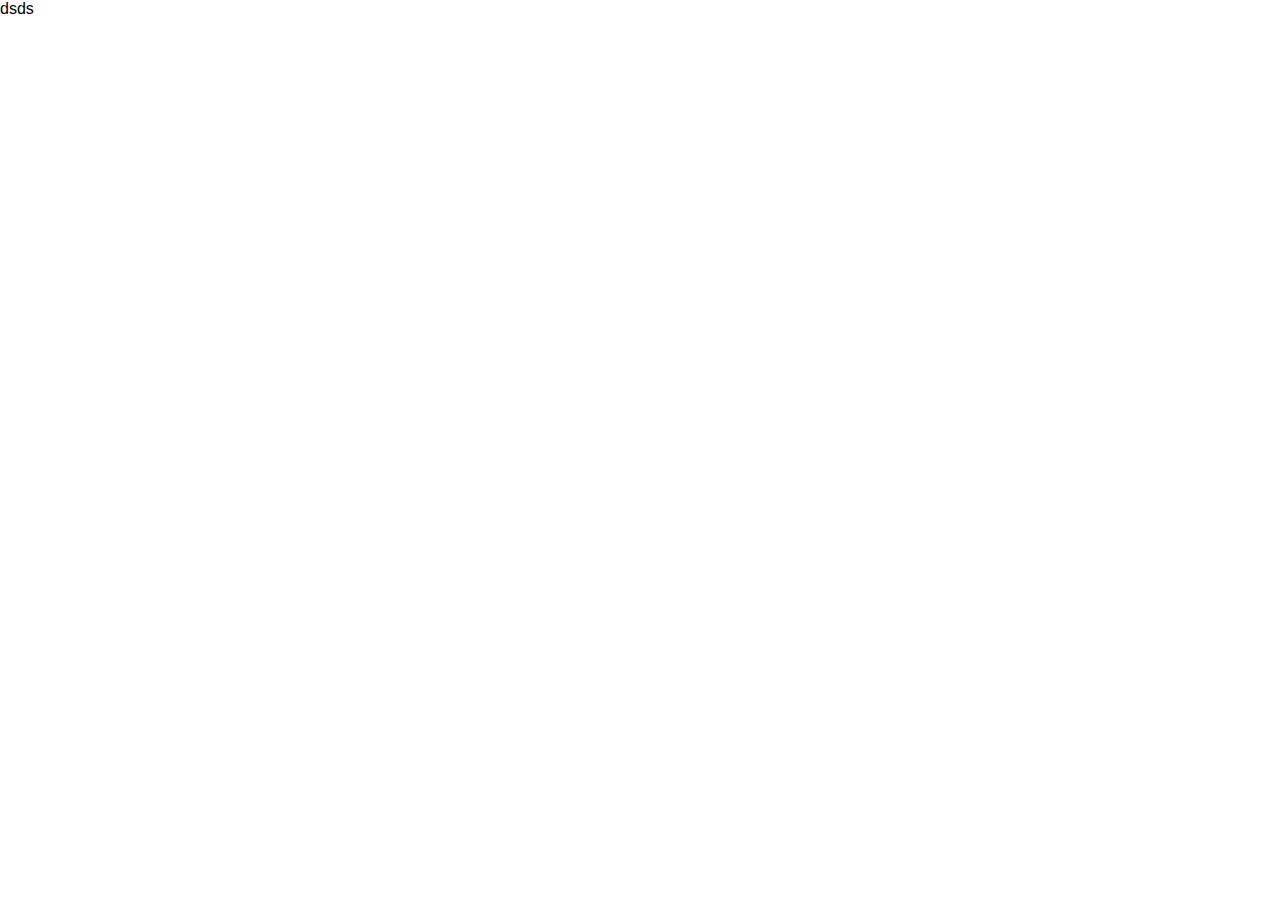
==== campanha.html @ 8afc04b5 "páginas internas" ====
<!DOCTYPE html>
<html lang="pt-br">
<head>
    <meta charset="UTF-8">
    <meta http-equiv="X-UA-Compatible" content="IE=edge">
    <meta name="viewport" content="width=device-width, initial-scale=1.0">
    <title>Campanhas Publicitárias</title>
    <link rel="stylesheet" href="estilo/style.css">
</head>
<body>
    dsds    
</body>
</html>
---- estilo/style.css ----
@charset "UTF-8";

body
{
  font-size: 16px;
  font-family: 'Lucida Sans', 'Lucida Sans Regular', 'Lucida Grande', 'Lucida Sans Unicode', Geneva, Verdana, sans-serif;
  margin: 0;
  padding: 0;

}
#principal
{
    width: 900px;
    margin: auto;
    
}
#menu
{
    background-color: #FAFDD6;
    padding: 10px;
    
}
#menu a 
{
    text-decoration: none;
    color: #406112a4;
    padding: 3px;
    font-weight: bold;
}
#menu a:hover
{
    color: #e8e8d9ec;
    text-decoration-line: underline;
}
#conteudo
{
    background-color: #e8e8d9a8;
}
#conteudo h1
{
    color: #406112a4;
    text-align: center;
    padding-top: 20px;
    margin-top: 0;
    margin-bottom: 0;
    font-size: 1.5em;
}
#conteudo p
{
    text-align: justify;
    padding-left: 20px;
    padding-right: 20px;
    padding-bottom: 20px;
    text-indent: 20px;
    font-family: Arial, Helvetica, sans-serif;
}
footer
{
    background-color: #FAFDD6;
    text-align: center;
    color: #406112a4;
    font-size: 14px;
    padding: auto;
}
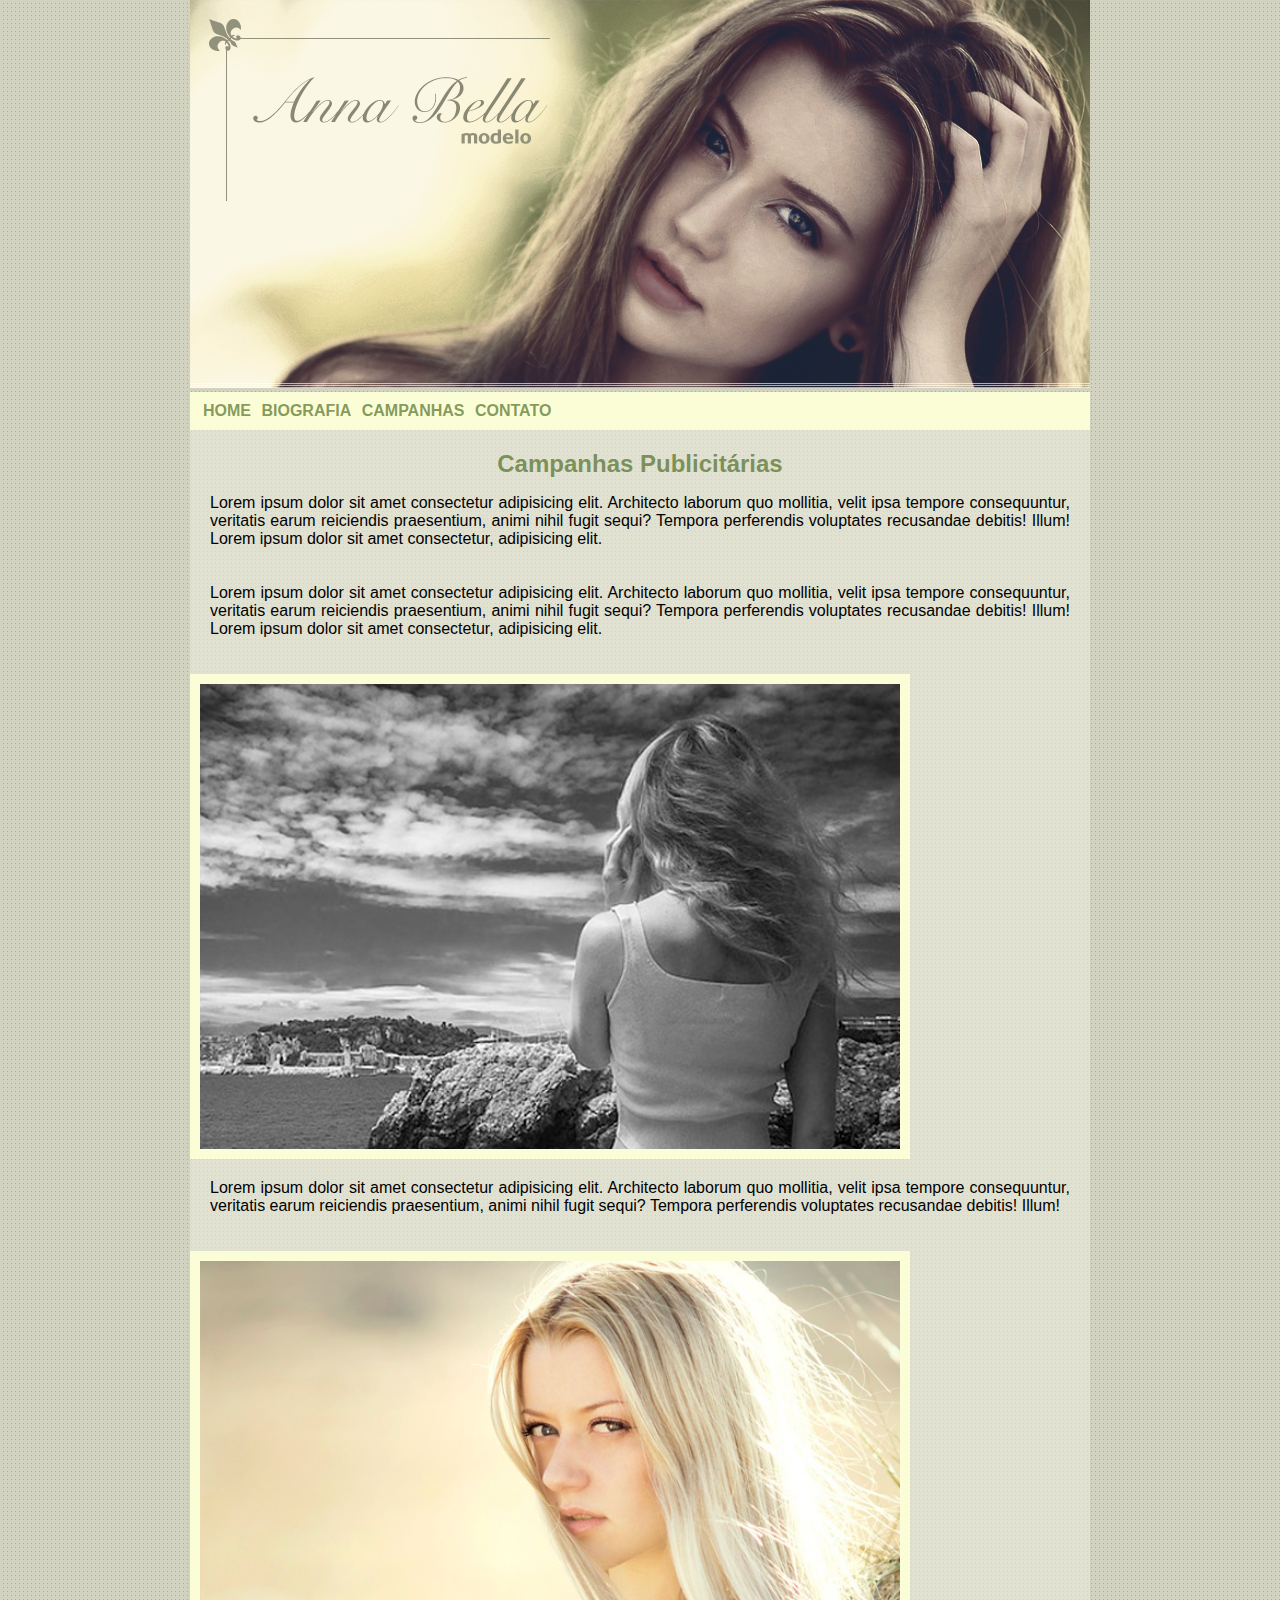
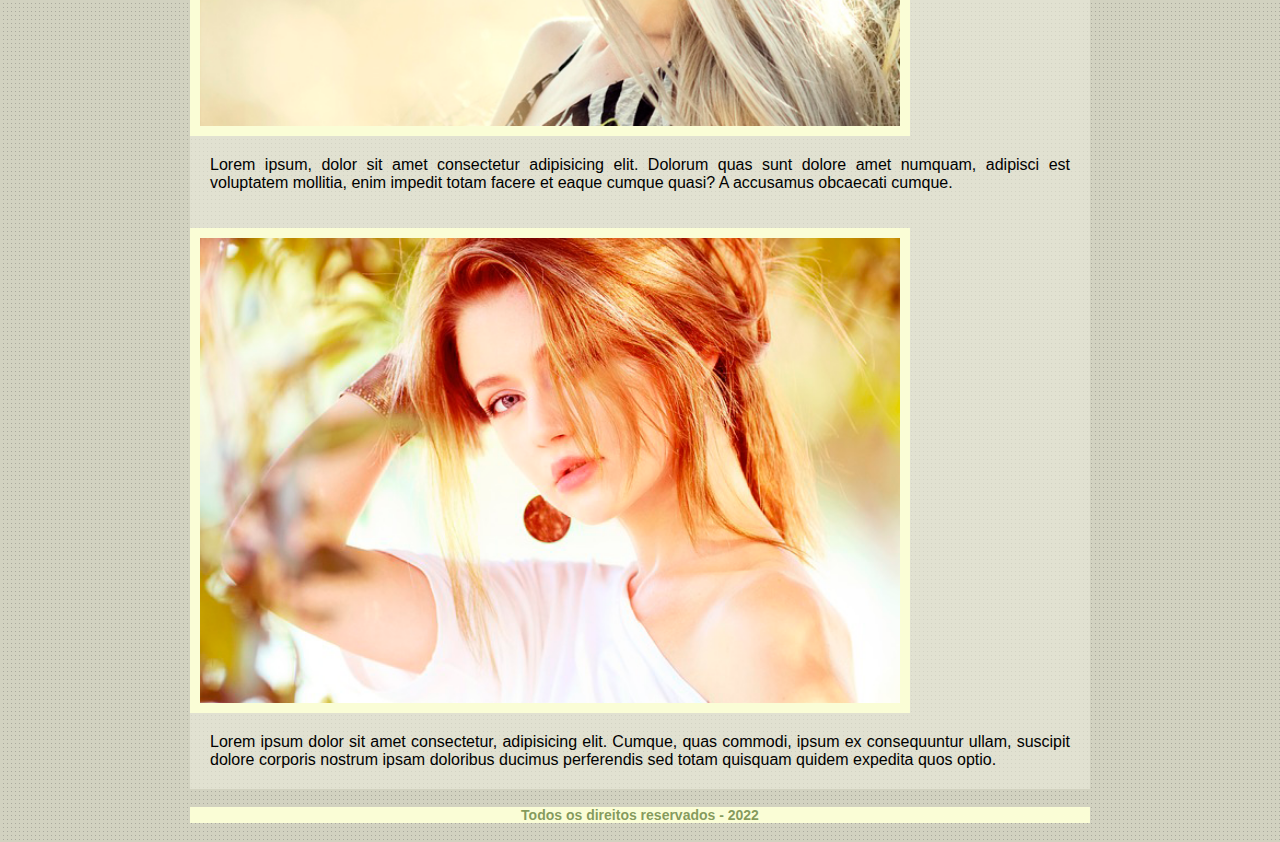
==== commit baacebe4: "Projeto Anna Bella finalizado" ====
--- a/campanha.html
+++ b/campanha.html
@@ -7,7 +7,35 @@
     <title>Campanhas Publicitárias</title>
     <link rel="stylesheet" href="estilo/style.css">
 </head>
-<body>
-    dsds    
+<body  background ="imagens/fundo.png">
+    <div id="principal"> <!--inicio caixa principal-->
+        <img src="imagens/capa.png" alt="Modelo Anna Bella"> 
+        <div id="menu"> <!--Inicio menu-->
+             <a href="index.html">HOME</a> 
+             <a href="biografia.html">BIOGRAFIA</a> 
+             <a href="campanha.html ">CAMPANHAS</a> 
+             <a href="contato.html">CONTATO</a> 
+        </div> <!--Fim menu-->
+        <div id="conteudo"> <!--inicio do conteudo-->
+            <h1>Campanhas Publicitárias</h1>
+            <p>
+                Lorem ipsum dolor sit amet consectetur adipisicing elit. Architecto laborum quo mollitia, velit ipsa tempore consequuntur, veritatis earum reiciendis praesentium, animi nihil fugit sequi? Tempora perferendis voluptates recusandae debitis! Illum! Lorem ipsum dolor sit amet consectetur, adipisicing elit. 
+            </p>
+            <p>
+             Lorem ipsum dolor sit amet consectetur adipisicing elit. Architecto laborum quo mollitia, velit ipsa tempore consequuntur, veritatis earum reiciendis praesentium, animi nihil fugit sequi? Tempora perferendis voluptates recusandae debitis! Illum! Lorem ipsum dolor sit amet consectetur, adipisicing elit. 
+             </p>
+             <img class="fotos" src="imagens/foto1.png" alt="Anna Bella">
+             <p>
+                 Lorem ipsum dolor sit amet consectetur adipisicing elit. Architecto laborum quo mollitia, velit ipsa tempore consequuntur, veritatis earum reiciendis praesentium, animi nihil fugit sequi? Tempora perferendis voluptates recusandae debitis! Illum! 
+             </p>
+             <img class="fotos" src="imagens/foto2.png" alt="Anna Bella">
+             <p>Lorem ipsum, dolor sit amet consectetur adipisicing elit. Dolorum quas sunt dolore amet numquam, adipisci est voluptatem mollitia, enim impedit totam facere et eaque cumque quasi? A accusamus obcaecati cumque.</p>
+             <img class="fotos" src="imagens/foto3.png" alt="Anna Bella">
+             <p>Lorem ipsum dolor sit amet consectetur, adipisicing elit. Cumque, quas commodi, ipsum ex consequuntur ullam, suscipit dolore corporis nostrum ipsam doloribus ducimus perferendis sed totam quisquam quidem expedita quos optio.</p>
+        </div> <!--fim do conteudo-->
+        <footer>
+            <h4>Todos os direitos reservados - 2022</h4>
+        </footer>
+     </div> <!--fim caixa principal-->  
 </body>
 </html>--- a/estilo/style.css
+++ b/estilo/style.css
@@ -29,7 +29,7 @@
 }
 #menu a:hover
 {
-    color: #e8e8d9ec;
+    color: #446A46;
     text-decoration-line: underline;
 }
 #conteudo
@@ -51,7 +51,6 @@
     padding-left: 20px;
     padding-right: 20px;
     padding-bottom: 20px;
-    text-indent: 20px;
     font-family: Arial, Helvetica, sans-serif;
 }
 footer
@@ -62,3 +61,12 @@
     font-size: 14px;
     padding: auto;
 }
+.fotos
+{
+    width: 700px;
+    border: 10px solid #FAFDD6 ;
+}
+.contato
+{
+    text-align: center;
+}